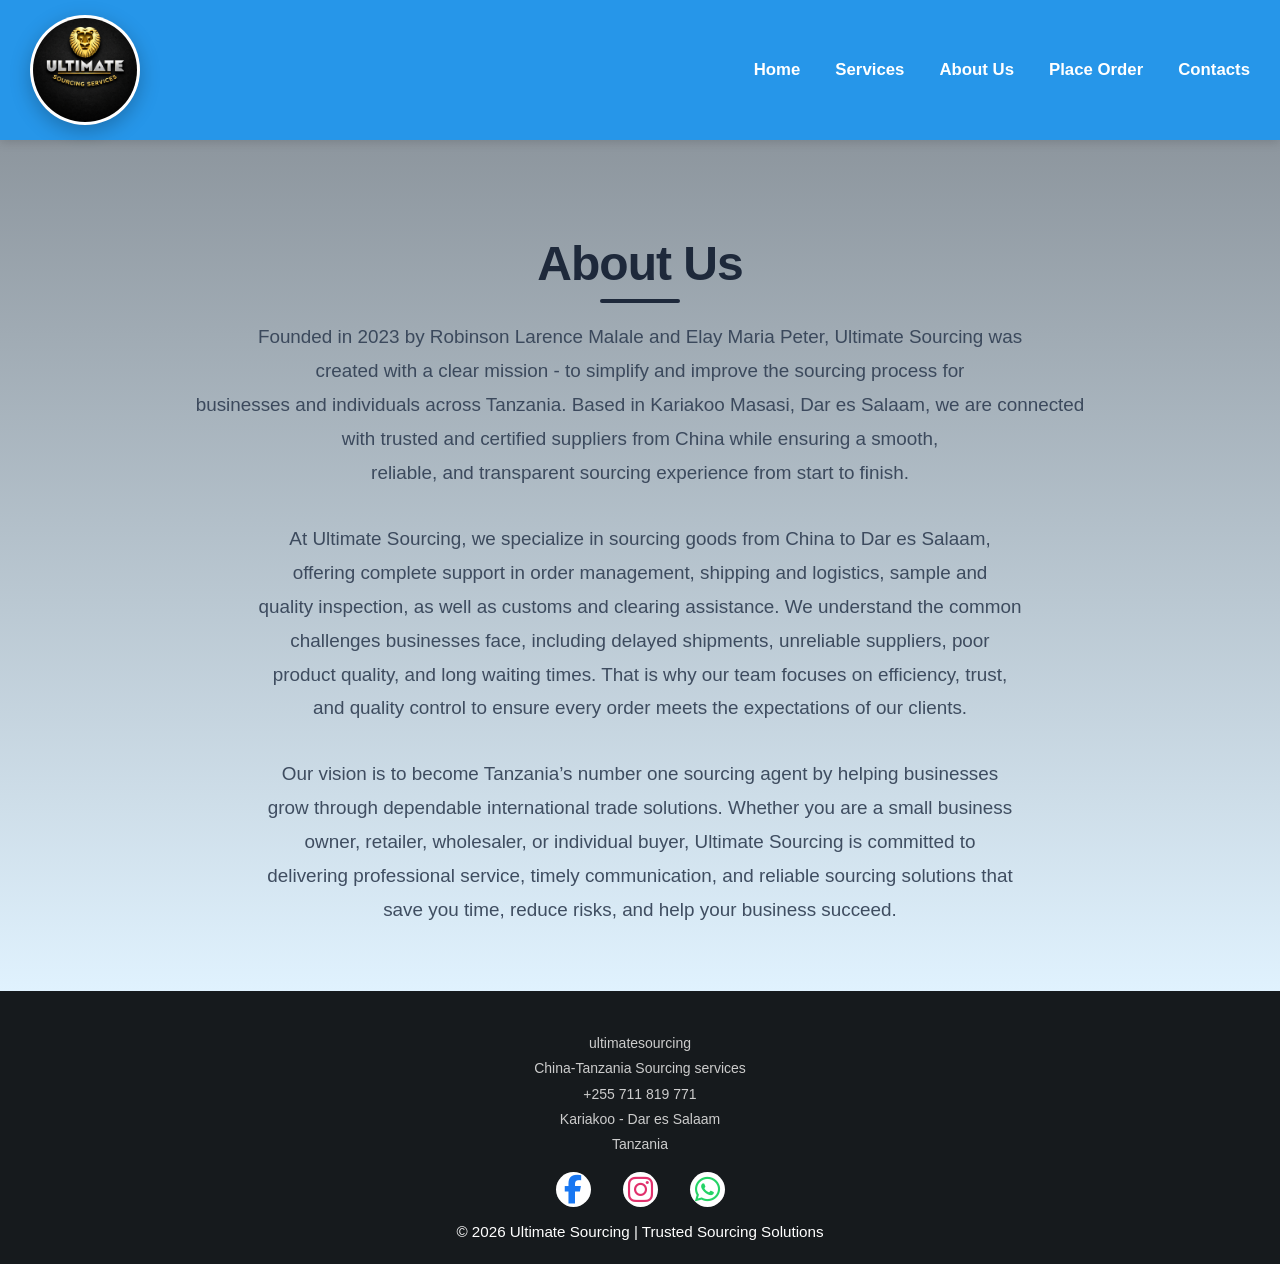
==== about.html @ 88a7c949 "Initial commit" ====
<!DOCTYPE html>
<html lang="en">
<head>
    <meta charset="UTF-8">
    <meta name="viewport" content="width=device-width, initial-scale=1.0">
     <link rel="stylesheet" href="https://cdnjs.cloudflare.com/ajax/libs/font-awesome/6.6.0/css/all.min.css">
    <link rel="stylesheet" href="main.css">
    <title>About Us - China Sourcing to Tanzania</title>
</head>
<body class="page-about">
    <header>
          <img src="Ultimate.png" width="180" height="150">
        <!-- Hamburger menu button -->
        <button class="menu-btn" aria-label="Toggle menu" aria-expanded="false">
            <i class="fas fa-bars"></i>
        </button>
        <nav class="main-nav">
            <a href="index.html">Home</a>
            <a href="services.html">Services</a>
            <a href="about.html">About Us</a>
            <a href="order.html">Place Order</a>
            <a href="contact.html">Contacts</a>
        </nav>
    </header>

    <main>
        <section class="about">

               <!-- VIDEO BACKGROUND -->
    <video autoplay muted loop playsinline class="about-video">
        <source src="sourcing videos/logistics.mp4  " type="video/mp4">
    </video>

            <div class="overlay">
            <h2>About Us</h2>
            <p>Founded in 2023 by Robinson Larence Malale and Elay Maria Peter, Ultimate Sourcing was<br> created with a clear mission - to simplify and improve the sourcing process for<br> businesses and individuals across Tanzania. Based in Kariakoo Masasi, Dar es Salaam, we are connected<br> with trusted and certified suppliers from China while ensuring a smooth,<br> reliable, and transparent sourcing experience from start to finish.</p>
            <p>At Ultimate Sourcing, we specialize in sourcing goods from China to Dar es Salaam,<br> offering complete support in order management, shipping and logistics, sample and<br> quality inspection, as well as customs and clearing assistance. We understand the common<br> challenges businesses face, including delayed shipments, unreliable suppliers, poor<br> product quality, and long waiting times. That is why our team focuses on efficiency, trust,<br> and quality control to ensure every order meets the expectations of our clients.</p>
            <p>Our vision is to become Tanzania’s number one sourcing agent by helping businesses<br> grow through dependable international trade solutions. Whether you are a small business<br> owner, retailer, wholesaler, or individual buyer, Ultimate Sourcing is committed to<br> delivering professional service, timely communication, and reliable sourcing solutions that<br> save you time, reduce risks, and help your business succeed.</p>
            </div>
        </section>
    </main>

    <footer>

          <div class="footer-contact">
    <p>
         ultimatesourcing<br>China-Tanzania Sourcing services<br>
        +255 711 819 771<br>
        Kariakoo - Dar es Salaam<br>
        Tanzania
    </p>
</div>


         <div class="media-icons">
        <a class="facebook" href="https://www.facebook.com/yourusername" target="_blank" rel="noopener noreferrer" aria-label="Facebook">
            <i class="fab fa-facebook-f"></i>
        </a>
        <a class="instagram" href="https://www.instagram.com/yourusername" target="_blank" rel="noopener noreferrer" aria-label="Instagram">
            <i class="fab fa-instagram"></i>
        </a>
        <a class="whatsapp" href="https://wa.me/255711819771" target="_blank" rel="noopener noreferrer" aria-label="WhatsApp">
            <i class="fab fa-whatsapp"></i>
        </a>
    </div>
        <p>© 2026 Ultimate Sourcing | Trusted Sourcing Solutions</p>
    </footer>

     <!-- Responsive navigation menu script -->
    <script>
        const menuBtn = document.querySelector('.menu-btn');
        const nav = document.querySelector('.main-nav');

        if (menuBtn && nav) {
            menuBtn.addEventListener('click', () => {
                nav.classList.toggle('show');

                const isOpen = nav.classList.contains('show');
                menuBtn.setAttribute('aria-expanded', isOpen);

                menuBtn.innerHTML = isOpen
                    ? '<i class="fas fa-times"></i>'
                    : '<i class="fas fa-bars"></i>';
            });
        }
    </script>

</body>
</html>
---- main.css ----
* {
    margin: 0;
    padding: 0;
    box-sizing: border-box;
    font-family: 'Poppins', sans-serif;
}

/* ────────────── SHARED STYLES ────────────── */
body {
    background: #f8fafc;
    color: #1e293b;
}

header {
    display: flex;
    justify-content: space-between;
    align-items: center;
    background-color: #2696E9;
    padding: 15px 30px;
    position: sticky;
    top: 0;
    z-index: 1000;
    box-shadow: 0 2px 10px rgba(0,0,0,0.15);
}

header img {
    width: 110px;                    /* good size – not too big */
    height: auto;
    object-fit: contain;
    border-radius: 50%;              /* nice round look */
    border: 3px solid rgba(255, 255, 255, 0.35);  /* subtle white border */
    box-shadow: 0 6px 20px rgba(0,0,0,0.25);     /* soft shadow for depth */
    background: white;               /* white bg behind logo if transparent */
    transition: transform 0.3s ease;
}

header h1 {
    color: white;
    font-size: 1.8rem;
    margin: 0;
}

header nav {
    display: flex;
    gap: 35px;
}

header nav a {
    color: white;
    text-decoration: none;
    font-weight: 600;
    font-size: 1.05rem;
    transition: color 0.3s;
}

header nav a:hover {
    color: #60a5fa;
    transform: translateY(-2px);
}

/* Hamburger button */
.menu-btn {
    background: none;
    border: none;
    color: white;
    font-size: 2.2rem;
    cursor: pointer;
    padding: 8px;
    display: none;
}


/* Social icons – centered at bottom above footer */

.footer-contact {
    text-align: center;
    margin-bottom: 15px;
    font-family: Arial, sans-serif;
}

.footer-contact p {
    color: #cccccc;
    font-size: 14px;
    line-height: 1.8;
    margin: 0;
}

.footer-contact p br {
    margin-bottom: 5px;
}

footer .media-icons {
    display: flex;
    justify-content: center;
    gap: 32px;                      /* space between icons */
    margin-bottom: 16px;            /* space above copyright text */
}

footer .media-icons a {
    color: white;
    font-size: 1.8rem;
    width: 35px;
    height: 35px;
    display: flex;
    align-items: center;
    justify-content: center;
    border-radius: 50%;
    background: white;
    transition: all 0.3s ease;
    text-decoration: none;
}

footer .media-icons a.facebook {
    color: #1877f2;
}

footer .media-icons a.instagram {
    color: #E1306C;
}

footer .media-icons a.whatsapp {
    color: #25D366;
}

footer .media-icons a:hover {
    transform: scale(1.10);
    background: rgba(255, 255, 255, 0.35);
    box-shadow: 0 6px 16px rgba(0,0,0,0.25);
}

footer .media-icons a.facebook:hover {
    background: rgba(24, 119, 242, 0.18);
}

footer .media-icons a.instagram:hover {
    background: rgba(236, 72, 153, 0.18);
}

footer .media-icons a.whatsapp:hover {
    background: rgba(37, 211, 102, 0.18);
}
/* Make footer content centered */
footer {
    background: #161a1d;
    color: white;
    text-align: center;
    padding: 2.5rem 1rem 1.5rem;
    font-size: 0.95rem;
}

/* Mobile – keep centered but slightly smaller */
@media (max-width: 768px) {
    footer .media-icons {
        gap: 28px;
    }

    footer .media-icons a {
        width: 44px;
        height: 44px;
        font-size: 1.6rem;
    }
}

/* Button shared style */
.btn {
    display: inline-block;
    padding: 10px 30px;
    font-size: 1.05rem;
    font-weight: 600;
    text-decoration: none;
    border-radius: 40px;
    transition: all 0.35s ease;
}

.btn:hover {
    transform: translateY(-3px);
    box-shadow: 0 12px 30px rgba(0,0,0,0.15);
}

/* ────────────── HOME PAGE (index.html) ────────────── */

.page-home {
    min-height: 100vh;
    background: #2696E9;          
}

.page-home .home {
    position: relative;
    width: 100%;
    min-height: 100vh;
    background: linear-gradient(135deg, #bdbec2 0%, #2696E9 100%);
    color: white;
    display: flex;
    align-items: center;
    overflow: hidden;
}

.page-home .home-container {
    display: grid;
    grid-template-columns: 1fr 1fr;
    max-width: 1400px;
    margin: 0 auto;
    padding: 0 40px;
    gap: 60px;
    align-items: center;
    width: 100%;
    z-index: 2;
}

.page-home .home-content {
    z-index: 3;
}

.page-home .home-content h1 {
    font-size: clamp(3.5rem, 7vw, 6rem);
    font-weight: 900;
    text-transform: uppercase;
    letter-spacing: 3px;
    line-height: 1.05;
    margin-bottom: 1.8rem;
    text-shadow: 0 6px 20px rgba(0,0,0,0.5);
}

.page-home .home-content h1 span {
    font-size: 0.65em;
    font-weight: 600;
    opacity: 0.92;
}

.page-home .home-content p {
    font-size: clamp(1.15rem, 2.5vw, 1.4rem);
    line-height: 1.65;
    margin-bottom: 2.5rem;
    max-width: 580px;
    opacity: 0.95;
    text-shadow: 0 2px 10px rgba(0,0,0,0.4);
}

.page-home .btn {
    background: white;
    color: #2696E9;
    box-shadow: 0 8px 25px rgba(0,0,0,0.25);
}

.page-home .btn:hover {
    background: #f8f9fa;
    box-shadow: 0 16px 40px rgba(30,64,175,0.4);
}

.page-home .home-image-wrapper,
.home .home-image-wrapper {
    position: relative;
    z-index: 3;
}

.page-home .home-image-wrapper:nth-of-type(2),
.home .home-image-wrapper:nth-of-type(2) {
    display: flex;
    align-items: flex-start;
    gap: 1.5rem;
    justify-content: center;
}

.page-home .home-image,
.home .home-image {
    width: 100%;
    height: auto;
    max-height: 85vh;
    object-fit: cover;
    border-radius: 46px;
    box-shadow: 0 20px 60px rgba(0,0,0,0.35);
    transition: transform 0.6s ease;
}

.page-home .home-image-wrapper:nth-of-type(2) .home-image,
.home .home-image-wrapper:nth-of-type(2) .home-image {
    max-width: 62%;
    min-width: 260px;
    flex: 1 1 0;
}

.page-home .home-image-wrapper:hover .home-image,
.home .home-image-wrapper:hover .home-image {
    transform: scale(1.03);
}

.page-home .home-image-wrapper:nth-of-type(2) .image-caption,
.home .home-image-wrapper:nth-of-type(2) .image-caption {
    position: static;
    align-self: flex-start;
    max-width: 320px;
    margin: 0;
    padding: 1.1rem 1.2rem;
    background: white;
    color: #111827;
    font-size: 0.98rem;
    font-weight: 700;
    border-radius: 22px;
    box-shadow: 0 24px 48px rgba(0, 0, 0, 0.18);
    text-align: left;
    line-height: 1.6;
    letter-spacing: 0.02em;
    animation: slideInCaption 0.85s ease-out both, pulseCaption 3.5s ease-in-out infinite alternate;
}

@keyframes slideInCaption {
    0% { opacity: 0; transform: translateX(30px) scale(0.96); }
    100% { opacity: 1; transform: translateX(0) scale(1); }
}

@keyframes pulseCaption {
    0% { box-shadow: 0 20px 36px rgba(0,0,0,0.12); }
    100% { box-shadow: 0 26px 52px rgba(0,0,0,0.22); }
}

.page-home .image-shine {
    position: absolute;
    inset: 0;
    background: linear-gradient(135deg, rgba(255,255,255,0.0) 0%, rgba(255,255,255,0.18) 40%, rgba(255,255,255,0.0) 80%);
    opacity: 0.6;
    pointer-events: none;
    border-radius: 16px;
    animation: shineMove 8s infinite linear;
}

@keyframes shineMove {
    0%   { transform: translateX(-100%); }
    100% { transform: translateX(100%);  }
}

/* ────────────── RESPONSIVE ────────────── */
@media (max-width: 992px) {
    .page-home .home-container {
        grid-template-columns: 1fr;
        padding: 0 25px;
        gap: 50px;
        text-align: center;
    }

    header {
        flex-direction: column;
        gap: 15px;
        padding: 15px 20px;
    }

    header img {
        width: 120px;            /* smaller logo on smaller screens */
    }

    header h1 {
        font-size: 1.6rem;
    }
}

/* ────────────── SERVICES PAGE (services.html) ────────────── */
.services-intro {
    text-align: center;
    padding: 5rem 5% 3rem;
    background: #b7c1ca;
}

.services-intro img {
   position: absolute;
    top: 0;
    left: 0;
    width: 100%;
    height: 100%;
    object-fit: cover;
    opacity: 0.15;
    background: rgba(0, 0, 0, 0.45);
    z-index: 1;
}
.services-intro h2 {
    font-size: 2.8rem;
    color: #1e293b;
    margin-bottom: 1.2rem;
}

.services-intro p {
    font-size: 1.25rem;
    color: #4b5563;
    max-width: 800px;
    margin: 0 auto;
}

.services-grid {
    display: grid;
    grid-template-columns: repeat(auto-fit, minmax(340px, 1fr));
    gap: 2.5rem;
    padding: 2rem 5% 5rem;
    max-width: 1400px;
    margin: 0 auto;
}

.service-card {
    background: white;
    border-radius: 16px;
    padding: 2.2rem;
    box-shadow: 0 10px 30px rgba(0,0,0,0.08);
    transition: all 0.35s ease;
    border: 1px solid #e2e8f0;
}

.service-card:hover {
    transform: translateY(-12px);
    box-shadow: 0 20px 50px rgba(38,150,233,0.18);
    border-color: #60a5fa;
}

.service-card h3 {
    font-size: 1.6rem;
    color: #3f4042;
    margin-bottom: 1rem;
}

.service-card p {
    font-size: 1.05rem;
    color: #475569;
    margin-bottom: 1.5rem;
    line-height: 1.6;
}

.service-card ul {
    list-style: none;
    font-size: 1.05rem;
    color: #334155;
}

.service-card ul li {
    margin-bottom: 0.8rem;
}

.service-card.highlight {
    background: white;
    color: white;
    transform: translateY(-2px);
    box-shadow: 0 15px 40px rgba(38,150,233,0.18);
}

.service-card.highlight h3 {
    color: #3f4042;
}

.service-card.highlight p {
    color: rgba(255,255,255,0.95);
}

.service-card:hover {
    transform: translateY(-12px);
    box-shadow: 0 20px 50px rgba(38,150,233,0.18);
    border-color: #60a5fa;
}


.page-about .about{
    padding: 6rem 5% 4rem;
    background: linear-gradient(to bottom, #8d969e 0%, #e0f2fe 100%);
    min-height: 80vh;
    text-align: center;
}

.page-about .about-video {
    position: absolute;
    top: 0;
    left: 0;
    width: 100%;
    height: 100%;
    object-fit: cover;
    opacity: 0.15;
    z-index: 1;
}

.page-about .about .overlay {
    position: relative;
    z-index: 2;
}
.page-about .about h2{
    font-size: 3rem;
    color:  #1e293b;
    margin-bottom: 1.8rem;
    font-weight: 800;
    letter-spacing: -1px;
    position: relative;
    display: inline-block;
}

.page-about .about h2::after{
    content: '';
    position: absolute;
    bottom: -12px;
    left: 50%;
    transform: translateX(-50%);
    width: 80px;
    height: 4px;
    background: #1e293b;
    border-radius: 2px;
}

.page-about .about p{
    font-size: 1.18rem;
    line-height: 1.8;
    color: #334155;
    max-width: 900px;
    margin: 0 auto 2rem;
    opacity: 0.92;
}

.page-about .about p:last-child{
    margin-bottom: 0;
}

.page-about .about-content{
    background:  white;
    border-radius: 16px;
    padding: 3rem;
    box-shadow: 0 10px 40px rgba(0,0,0,0.08);
    max-width: 1100px;
    margin: 0 auto;
}

/* Mobile Adjustment*/
@media (max-width: 768px){
    .page-about .about{
        padding: 5rem 6% 3rem;
    }

    .page-about .about h2{
        font-size: 2.4rem;
    }

    .page-about .about p{
        font-size: 1.1rem;
    }
     
    .page-about .about-content{
        padding: 2rem;
    }
}

/* ────────────── RESPONSIVE ────────────── */
@media (max-width: 992px) {
    .home-container {
        grid-template-columns: 1fr;
        padding: 0 25px;
        gap: 50px;
        text-align: center;
    }

    .home-content { order: 2; }
    .home-image-wrapper { order: 1; }

    .home-image {
        max-height: 60vh;
    }

}


@media (max-width: 768px) {
    header {
        padding: 15px 20px;
        flex-wrap: wrap;
    }

    .menu-btn {
        display: block;
    }

    .main-nav {
        display: none;
        position: absolute;
        top: 100%;
        left: 0;
        width: 100%;
        background: #2696E9;
        flex-direction: column;
        padding: 20px 0;
        box-shadow: 0 6px 15px rgba(0,0,0,0.3);
    }

    .main-nav.show {
        display: flex;
    }

    .main-nav a {
        color: white;
        padding: 16px 30px;
        font-size: 1.2rem;
        text-align: center;
        border-bottom: 1px solid rgba(255,255,255,0.15);
    }

    .services-grid {
        grid-template-columns: 1fr;
        padding: 2rem 5%;
    }

    .services-intro {
        padding: 4rem 5% 2.5rem;
    }

    .page-home .home-image-wrapper:nth-of-type(2) {
        flex-direction: column;
        align-items: stretch;
    }

    .page-home .home-image-wrapper:nth-of-type(2) .home-image {
        max-width: 100%;
        min-width: 0;
    }

    .page-home .home-image-wrapper:nth-of-type(2) .image-caption {
        width: 100%;
    }
}

/* ────────────── PRODUCT CARDS ────────────── */

.product-showcase {
    padding: 6rem 5% 4rem;
    background: #f8fafc;
    text-align: center;
}

.search-container {
    display: flex;
    top: 40px;
    right: 40px;
    justify-content: center;
    align-items: center;
    margin-bottom: 50px;
    gap: 8px;
}
.search-bar {
    padding: 10px 16px;
    width: 430px;
    border: 2px solid #e2e8f0;
    border-radius: 30px;
    outline: none;
    font-size: 1.05rem;
    background: white;
    transition: all 0.3s ease;
}
.search-bar:focus {
    border-color: #60a5fa;
    box-shadow: 0 0 0 3px rgba(96,165,250,0.15);
}

.search-button {
    padding: 10px 20px;
    background: #60a5fa;
    color: white;
    border: none;
    border-radius: 10px;
    font-size: 1.05rem;
    cursor: pointer;
    transition: all 0.3s ease;
}

.search-button:hover {
    background: #3b82f6;
    transform: translateY(-2px);
}

.product-showcase h2 {
    font-size: 2.8rem;
    color: #1e293b;
    margin-bottom: 1.2rem;
    font-weight: 800;
}

.product-showcase p {
    font-size: 1.2rem;
    color: #b3cbec;
    margin-bottom: 3rem;
}

.product-cards {
    display: grid;
    grid-template-columns: repeat(auto-fit, minmax(340px, 1fr));
    gap: 2.5rem;
    max-width: 1400px;
    margin: 0 auto;
}

.product-card {
    position: relative;
    height: 420px;
    background-size: cover;
    background-position: center;
    border-radius: 16px;
    overflow: hidden;
    box-shadow: 0 10px 30px rgba(0,0,0,0.12);
    transition: all 0.4s ease;
}

.product-card:hover {
    transform: translateY(-12px);
    box-shadow: 0 20px 60px rgba(0,0,0,0.22);
}

/* Yellow/orange corner accents */
.product-card::before,
.product-card::after {
    content: '';
    position: absolute;
    width: 90px;
    height: 90px;
    background: transparent;
    border: 10px solid #f59e0b; /* orange-yellow */
    border-radius: 12px;
}

.product-card::before {
    top: -10px;
    left: -10px;
    border-right: none;
    border-bottom: none;
}

.product-card::after {
    bottom: -10px;
    right: -10px;
    border-left: none;
    border-top: none;
}

.card-content {
    position: absolute;
    bottom: 0;
    left: 0;
    right: 0;
    padding: 2.2rem 2rem 1.8rem;
    background: linear-gradient(to top, rgba(0,0,0,0.88) 0%, rgba(0,0,0,0.45) 100%);
    color: white;
}

.card-content h3 {
    font-size: 1.65rem;
    margin-bottom: 0.8rem;
    font-weight: 700;
}

.card-content p {
    font-size: 1.05rem;
    margin-bottom: 1.6rem;
    opacity: 0.92;
    line-height: 1.5;
}

.btn.read-more {
    display: inline-block;
    padding: 12px 32px;
    background: transparent;
    border: 2px solid white;
    color: white;
    font-weight: 600;
    border-radius: 50px;
    text-decoration: none;
    transition: all 0.3s ease;
}

.btn.read-more:hover {
    background: white;
    color: rgb(241, 206, 7);
    transform: translateY(-3px);
}

/* Mobile adjustments */
@media (max-width: 768px) {
    .product-card {
        height: 380px;
    }

    .card-content {
        padding: 1.8rem 1.5rem 1.5rem;
    }

    .card-content h3 {
        font-size: 1.45rem;
    }
}

/* =============================================
   CONTACT PAGE - Narrower & Compact Grey + Gold
   ============================================= */

.page-contact {
    background: #f8f9fa;
}

/* Main Heading */
.contacts h2 {
    font-size: 3rem;
    color: #1e293b;
    text-align: center;
    margin-bottom: 1rem;
    font-weight: 800;
}

.contacts > p {
    font-size: 1.22rem;
    color: #475569;
    text-align: center;
    max-width: 680px;
    margin: 0 auto 3.5rem;
    line-height: 1.7;
}

/* Narrower Wrapper */
.contact-wrapper {
    max-width: 920px;           /* Reduced width */
    margin: 0 auto 4.5rem;
    padding: 0 15px;
}

/* Compact Form */
.contact-form {
    background: white;
    padding: 2.4rem 2.2rem;     /* Reduced padding */
    border-radius: 18px;
    box-shadow: 0 15px 40px rgba(0,0,0,0.08);
    border: 1px solid #e2e8f0;
    max-width: 100%;
}

.contact-form label {
    display: block;
    margin-bottom: 7px;
    font-weight: 600;
    color: #1e293b;
}

.contact-form input,
.contact-form textarea {
    width: 100%;
    padding: 13px 16px;
    border: 2px solid #e2e8f0;
    border-radius: 10px;
    font-size: 1.03rem;
    background: #f8f9fa;
    transition: all 0.3s;
}

.contact-form input:focus,
.contact-form textarea:focus {
    border-color: #d4af37;
    box-shadow: 0 0 0 3px rgba(212, 175, 55, 0.15);
    background: white;
}

.contact-form textarea {
    min-height: 150px;
}

/* reCAPTCHA */
.recaptcha {
    padding: 13px 16px;
    margin: 1.6rem 0;
    border-radius: 10px;
}

/* Submit Button */
.submit-btn {
    width: 80%;
    background: #d4af37;
    color: #1e293b;
    padding: 15px;
    font-size: 1.15rem;
    font-weight: 700;
    border-radius: 35px;
    margin-top: 1rem;
}

.submit-btn:hover {
    background: #c19a2b;
    transform: translateY(-3px);
}

/* Success Message */
.success-message {
    display: none;
    margin-top: 1.6rem;
    padding: 16px;
    background: #f0f4e8;
    color: #8b6f2e;
    border-radius: 10px;
    text-align: center;
    font-weight: 500;
}

/* ===================== GET IN TOUCH - Narrower ===================== */

.get-in-touch {
    max-width: 920px;           /* Reduced width */
    margin: 0 auto;
    padding: 3.2rem 2.4rem;     /* Reduced padding */
    background: white;
    border-radius: 20px;
    box-shadow: 0 15px 40px rgba(0,0,0,0.08);
    border: 1px solid #e2e8f0;
}

.get-in-touch h3 {
    font-size: 2.2rem;
    color: #1e293b;
    text-align: center;
    margin-bottom: 2.8rem;
}

/* Reach Us - More Compact */
.reach-us {
    display: grid;
    grid-template-columns: repeat(auto-fit, minmax(260px, 1fr));
    gap: 2rem;
    margin-bottom: 3.5rem;
}

.contact-item {
    display: flex;
    gap: 18px;
    align-items: flex-start;
}

.contact-item .icon {
    font-size: 1.95rem;
    color: #d4af37;
    width: 45px;
    flex-shrink: 0;
}

.contact-item .info {
    font-size: 1.08rem;
    line-height: 1.6;
}

.contact-item strong {
    font-size: 1.15rem;
    margin-bottom: 5px;
}

/* Sourcing Section - Compact */
.sourcing-services {
    background: linear-gradient(135deg, #f8f9fa, #f1f5f9);
    padding: 2.6rem 2rem;
    border-radius: 18px;
    text-align: center;
}

.sourcing-services h4 {
    font-size: 1.65rem;
    margin-bottom: 1rem;
}

.sourcing-services p {
    font-size: 1.08rem;
    margin-bottom: 1.8rem;
}

.big-phone {
    display: inline-flex;
    align-items: center;
    gap: 10px;
    background: #d4af37;
    color: #1e293b;
    font-size: 1.55rem;
    font-weight: 700;
    padding: 14px 36px;
    border-radius: 50px;
    text-decoration: none;
    box-shadow: 0 8px 25px rgba(212, 175, 55, 0.3);
}

.big-phone:hover {
    background: #c19a2b;
    transform: translateY(-4px);
}

/* ===================== RESPONSIVE ===================== */
@media (max-width: 768px) {
    .contact-wrapper,
    .get-in-touch {
        max-width: 100%;
        padding-left: 15px;
        padding-right: 15px;
    }

    .contact-form {
        padding: 2rem 1.6rem;
    }

    .get-in-touch {
        padding: 2.6rem 1.8rem;
    }

    .big-phone {
        font-size: 1.4rem;
        padding: 13px 28px;
    }
}

/* Reduced motion */
@media (prefers-reduced-motion: reduce) {
    * { transition: none !important; transform: none !important; animation: none !important; }
}
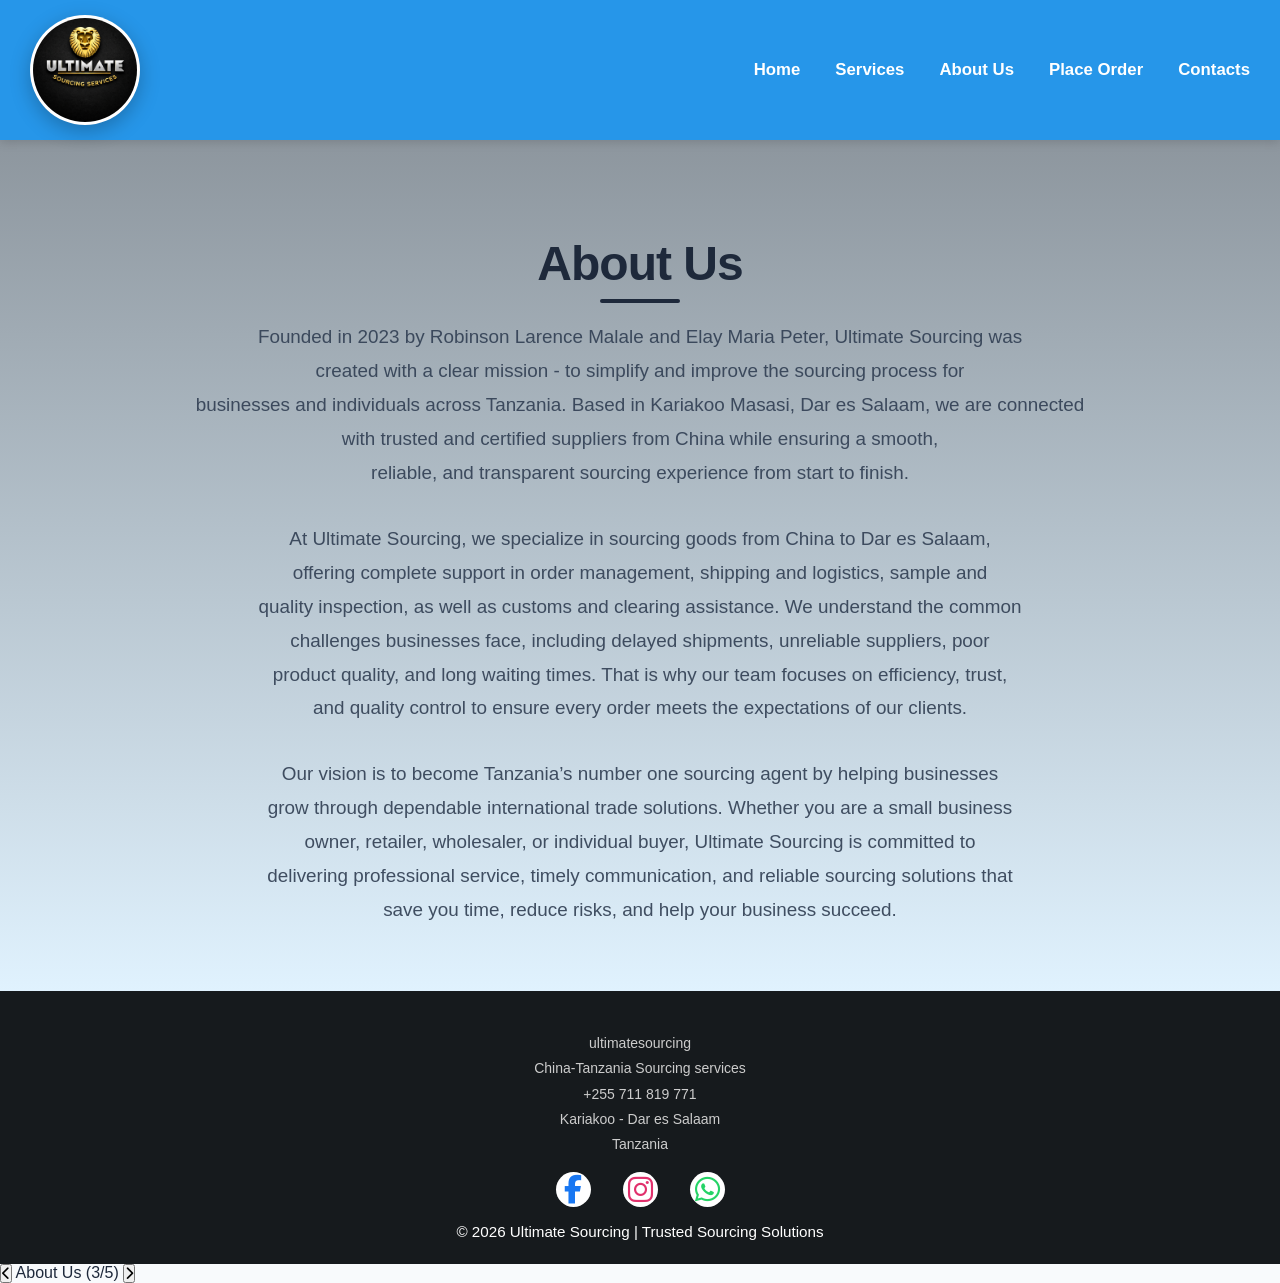
==== commit 7103052d: "Update about.html" ====
--- a/about.html
+++ b/about.html
@@ -53,10 +53,10 @@
 
 
          <div class="media-icons">
-        <a class="facebook" href="https://www.facebook.com/yourusername" target="_blank" rel="noopener noreferrer" aria-label="Facebook">
+        <a class="facebook" href="https://www.facebook.com/Robinson malale" target="_blank" rel="noopener noreferrer" aria-label="Facebook">
             <i class="fab fa-facebook-f"></i>
         </a>
-        <a class="instagram" href="https://www.instagram.com/yourusername" target="_blank" rel="noopener noreferrer" aria-label="Instagram">
+        <a class="instagram" href="https://www.instagram.com/__.ultimatesourcing" target="_blank" rel="noopener noreferrer" aria-label="Instagram">
             <i class="fab fa-instagram"></i>
         </a>
         <a class="whatsapp" href="https://wa.me/255711819771" target="_blank" rel="noopener noreferrer" aria-label="WhatsApp">
@@ -85,5 +85,88 @@
         }
     </script>
 
+    <!-- Mobile Page Navigation: Swipe & Arrow Buttons -->
+<div class="page-nav-arrows" id="pageNavArrows">
+    <button class="arrow-btn left-arrow" id="prevPage" aria-label="Previous page">
+        <i class="fas fa-chevron-left"></i>
+    </button>
+    <span class="page-indicator" id="pageIndicator"></span>
+    <button class="arrow-btn right-arrow" id="nextPage" aria-label="Next page">
+        <i class="fas fa-chevron-right"></i>
+    </button>
+</div>
+
+<script>
+    // --- Page order ---
+    const pages = [
+        { name: 'Home',         url: 'index.html' },
+        { name: 'Services',     url: 'services.html' },
+        { name: 'About Us',     url: 'about.html' },
+        { name: 'Place Order',  url: 'order.html' },
+        { name: 'Contacts',     url: 'contact.html' }
+    ];
+
+    // Detect current page from the <body> class (e.g. "page-home")
+    const bodyClassMap = {
+        'page-home':     0,
+        'page-services': 1,
+        'page-about':    2,
+        'page-order':    3,
+        'page-contact':  4
+    };
+
+    const bodyClass = [...document.body.classList]
+        .find(c => bodyClassMap[c] !== undefined);
+    const currentIndex = bodyClass !== undefined ? bodyClassMap[bodyClass] : 0;
+
+    // Update indicator text
+    const indicator = document.getElementById('pageIndicator');
+    if (indicator) {
+        indicator.textContent = `${pages[currentIndex].name} (${currentIndex + 1}/${pages.length})`;
+    }
+
+    // Arrow buttons
+    const prevBtn = document.getElementById('prevPage');
+    const nextBtn = document.getElementById('nextPage');
+
+    if (prevBtn) {
+        prevBtn.style.visibility = currentIndex === 0 ? 'hidden' : 'visible';
+        prevBtn.addEventListener('click', () => {
+            if (currentIndex > 0) window.location.href = pages[currentIndex - 1].url;
+        });
+    }
+
+    if (nextBtn) {
+        nextBtn.style.visibility = currentIndex === pages.length - 1 ? 'hidden' : 'visible';
+        nextBtn.addEventListener('click', () => {
+            if (currentIndex < pages.length - 1) window.location.href = pages[currentIndex + 1].url;
+        });
+    }
+
+    // --- Swipe detection ---
+    let touchStartX = 0;
+    let touchStartY = 0;
+
+    document.addEventListener('touchstart', (e) => {
+        touchStartX = e.changedTouches[0].screenX;
+        touchStartY = e.changedTouches[0].screenY;
+    }, { passive: true });
+
+    document.addEventListener('touchend', (e) => {
+        const deltaX = e.changedTouches[0].screenX - touchStartX;
+        const deltaY = e.changedTouches[0].screenY - touchStartY;
+
+        // Only trigger if horizontal swipe is dominant (not a scroll)
+        if (Math.abs(deltaX) > Math.abs(deltaY) && Math.abs(deltaX) > 60) {
+            if (deltaX < 0 && currentIndex < pages.length - 1) {
+                // Swipe LEFT → next page
+                window.location.href = pages[currentIndex + 1].url;
+            } else if (deltaX > 0 && currentIndex > 0) {
+                // Swipe RIGHT → previous page
+                window.location.href = pages[currentIndex - 1].url;
+            }
+        }
+    }, { passive: true });
+</script>
 </body>
-</html>+</html>
--- a/main.css
+++ b/main.css
@@ -17,7 +17,7 @@
     align-items: center;
     background-color: #2696E9;
     padding: 15px 30px;
-    position: sticky;
+    position: relative;
     top: 0;
     z-index: 1000;
     box-shadow: 0 2px 10px rgba(0,0,0,0.15);
@@ -67,6 +67,10 @@
     cursor: pointer;
     padding: 8px;
     display: none;
+
+    position: absolute;
+    top: 10px;
+    right: 15px;
 }
 
 
@@ -162,19 +166,14 @@
 }
 
 /* Button shared style */
-.btn {
-    display: inline-block;
-    padding: 10px 30px;
-    font-size: 1.05rem;
-    font-weight: 600;
-    text-decoration: none;
-    border-radius: 40px;
-    transition: all 0.35s ease;
-}
-
-.btn:hover {
-    transform: translateY(-3px);
-    box-shadow: 0 12px 30px rgba(0,0,0,0.15);
+@media (max-width: 768px) {
+    .menu-btn {
+        display: block; /* override the none */
+    }
+
+    header nav {
+        display: none; /* hide nav links until menu is opened */
+    }
 }
 
 /* ────────────── HOME PAGE (index.html) ────────────── */
@@ -1002,4 +1001,4 @@
 /* Reduced motion */
 @media (prefers-reduced-motion: reduce) {
     * { transition: none !important; transform: none !important; animation: none !important; }
-}+}
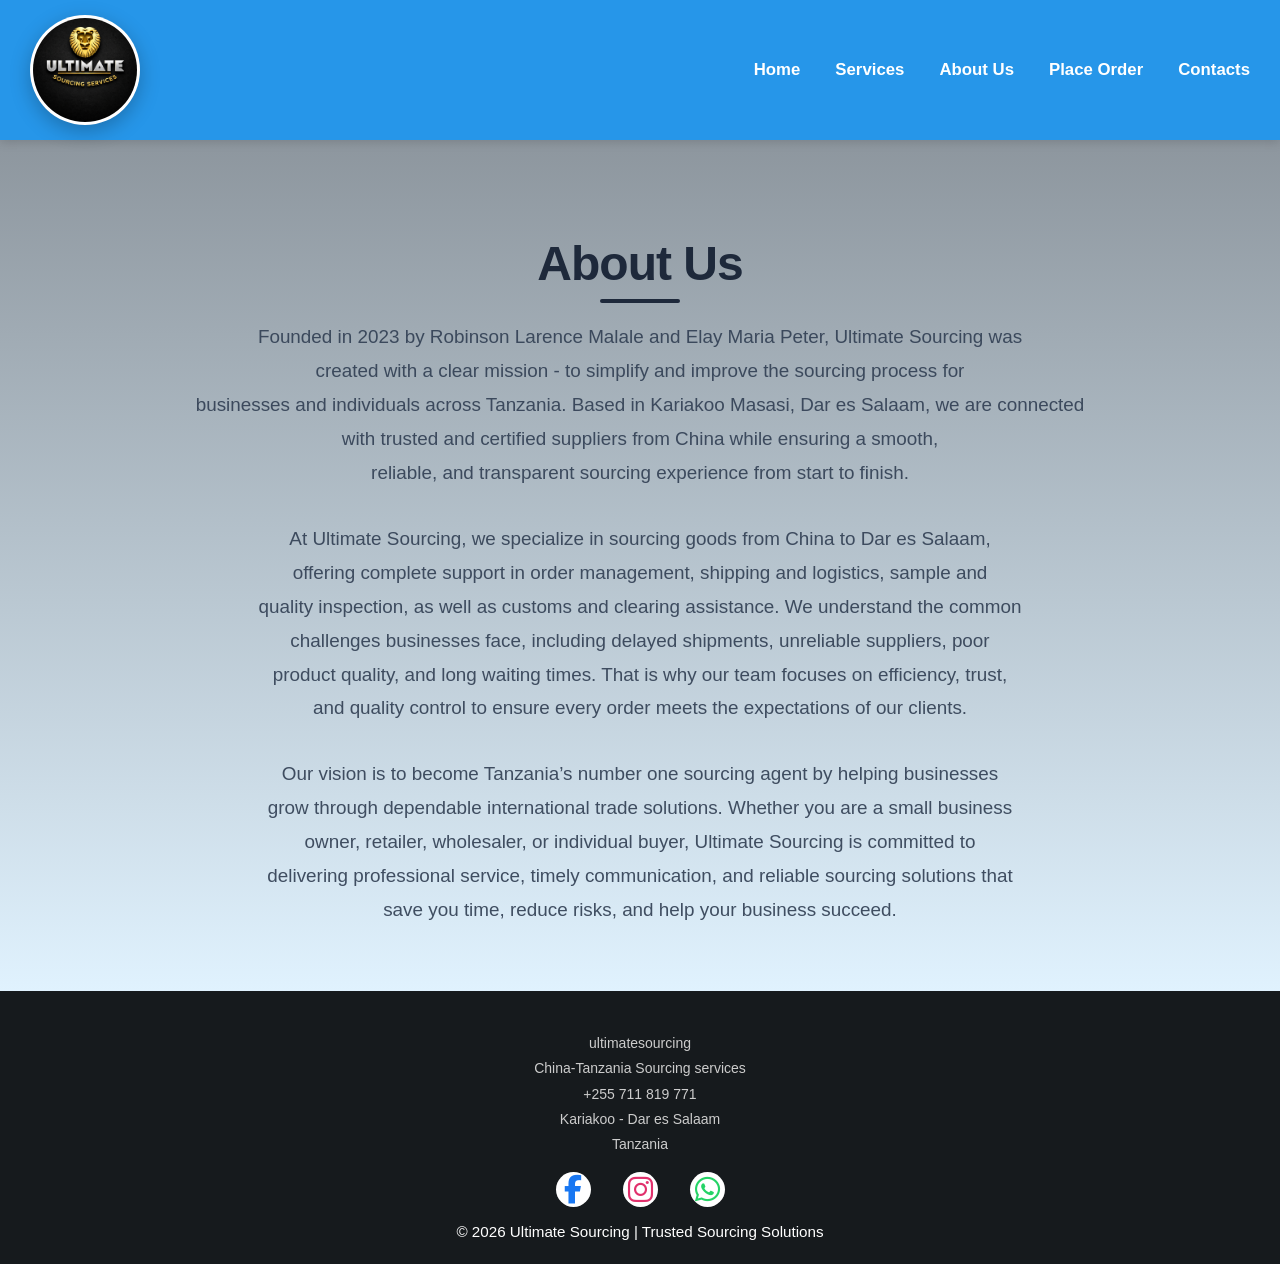
==== commit 988f70d4: "Disable page indicator updates Comment out page indicator update logic in JavaScript." ====
--- a/about.html
+++ b/about.html
@@ -90,7 +90,7 @@
     <button class="arrow-btn left-arrow" id="prevPage" aria-label="Previous page">
         <i class="fas fa-chevron-left"></i>
     </button>
-    <span class="page-indicator" id="pageIndicator"></span>
+    
     <button class="arrow-btn right-arrow" id="nextPage" aria-label="Next page">
         <i class="fas fa-chevron-right"></i>
     </button>
@@ -120,10 +120,10 @@
     const currentIndex = bodyClass !== undefined ? bodyClassMap[bodyClass] : 0;
 
     // Update indicator text
-    const indicator = document.getElementById('pageIndicator');
-    if (indicator) {
-        indicator.textContent = `${pages[currentIndex].name} (${currentIndex + 1}/${pages.length})`;
-    }
+    //const indicator = document.getElementById('pageIndicator');
+    //if (indicator) {
+      //  indicator.textContent = `${pages[currentIndex].name} (${currentIndex + 1}/${pages.length})`;
+    //}
 
     // Arrow buttons
     const prevBtn = document.getElementById('prevPage');
--- a/main.css
+++ b/main.css
@@ -173,6 +173,51 @@
 
     header nav {
         display: none; /* hide nav links until menu is opened */
+    }
+}
+
+/* ── Mobile Page Navigation Arrows ── */
+.page-nav-arrows {
+    display: none; /* desktop: hidden */
+}
+
+@media (max-width: 768px) {
+    .page-nav-arrows {
+        display: flex;
+        align-items: center;
+        justify-content: space-between;
+        position: fixed;
+        bottom: 18px;
+        left: 50%;
+        transform: translateX(-50%);
+        width: 88%;
+        max-width: 360px;
+        background: rgba(0, 0, 0, 0.55);
+        backdrop-filter: blur(6px);
+        border-radius: 50px;
+        padding: 10px 18px;
+        z-index: 999;
+    }
+
+    .arrow-btn {
+        background: none;
+        border: none;
+        color: white;
+        font-size: 1.4rem;
+        cursor: pointer;
+        padding: 6px 12px;
+        transition: color 0.2s;
+    }
+
+    .arrow-btn:hover {
+        color: #60a5fa;
+    }
+
+    .page-indicator {
+        color: white;
+        font-size: 0.85rem;
+        font-weight: 600;
+        letter-spacing: 0.03em;
     }
 }
 
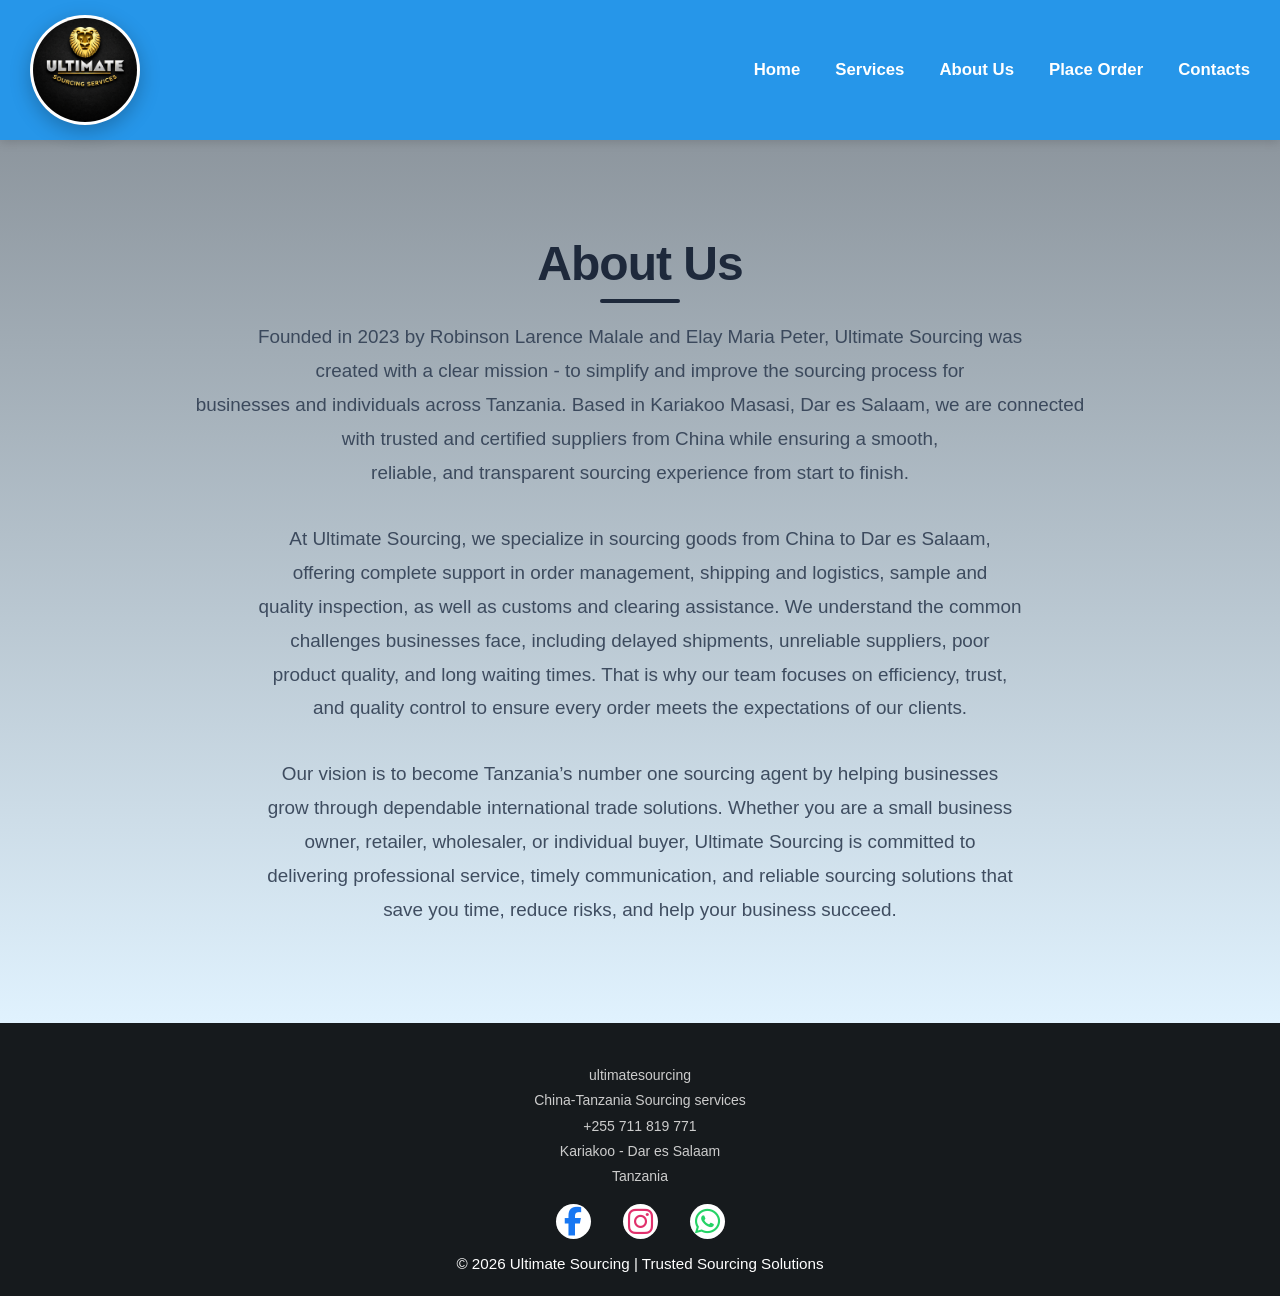
==== commit 76e29c5f: "Update about.html" ====
--- a/about.html
+++ b/about.html
@@ -6,6 +6,15 @@
      <link rel="stylesheet" href="https://cdnjs.cloudflare.com/ajax/libs/font-awesome/6.6.0/css/all.min.css">
     <link rel="stylesheet" href="main.css">
     <title>About Us - China Sourcing to Tanzania</title>
+    <!-- SEO Meta Tags -->
+    <meta name="description" content="About Ultimate Sourcing - Trusted China Tanzania sourcing company based in Kariakoo Dar es Salaam. Learn about our expertise and mission.">
+    <meta name="keywords" content="about Ultimate Sourcing, China Tanzania agent, Kariakoo sourcing company, trusted importer Tanzania">
+    <meta name="author" content="Ultimate Sourcing Services">
+    <meta property="og:title" content="Ultimate Sourcing - About Us">
+    <meta property="og:description" content="Trusted sourcing company connecting China manufacturers to Tanzanian businesses.">
+    <meta property="og:url" content="https://robinsonmalale8-angel.github.io/sourcingpage/about.html">
+    <meta property="og:type" content="website">
+</head>
 </head>
 <body class="page-about">
     <header>
--- a/main.css
+++ b/main.css
@@ -24,13 +24,13 @@
 }
 
 header img {
-    width: 110px;                    /* good size – not too big */
+    width: 110px;
     height: auto;
     object-fit: contain;
-    border-radius: 50%;              /* nice round look */
-    border: 3px solid rgba(255, 255, 255, 0.35);  /* subtle white border */
-    box-shadow: 0 6px 20px rgba(0,0,0,0.25);     /* soft shadow for depth */
-    background: white;               /* white bg behind logo if transparent */
+    border-radius: 50%;
+    border: 3px solid rgba(255, 255, 255, 0.35);
+    box-shadow: 0 6px 20px rgba(0,0,0,0.25);
+    background: white;
     transition: transform 0.3s ease;
 }
 
@@ -58,7 +58,7 @@
     transform: translateY(-2px);
 }
 
-/* Hamburger button */
+/* Hamburger button - hidden on desktop */
 .menu-btn {
     background: none;
     border: none;
@@ -67,15 +67,12 @@
     cursor: pointer;
     padding: 8px;
     display: none;
-
     position: absolute;
     top: 10px;
     right: 15px;
 }
 
-
-/* Social icons – centered at bottom above footer */
-
+/* ────────────── FOOTER ────────────── */
 .footer-contact {
     text-align: center;
     margin-bottom: 15px;
@@ -89,15 +86,19 @@
     margin: 0;
 }
 
-.footer-contact p br {
-    margin-bottom: 5px;
+footer {
+    background: #161a1d;
+    color: white;
+    text-align: center;
+    padding: 2.5rem 1rem 1.5rem;
+    font-size: 0.95rem;
 }
 
 footer .media-icons {
     display: flex;
     justify-content: center;
-    gap: 32px;                      /* space between icons */
-    margin-bottom: 16px;            /* space above copyright text */
+    gap: 32px;
+    margin-bottom: 16px;
 }
 
 footer .media-icons a {
@@ -114,17 +115,9 @@
     text-decoration: none;
 }
 
-footer .media-icons a.facebook {
-    color: #1877f2;
-}
-
-footer .media-icons a.instagram {
-    color: #E1306C;
-}
-
-footer .media-icons a.whatsapp {
-    color: #25D366;
-}
+footer .media-icons a.facebook { color: #1877f2; }
+footer .media-icons a.instagram { color: #E1306C; }
+footer .media-icons a.whatsapp { color: #25D366; }
 
 footer .media-icons a:hover {
     transform: scale(1.10);
@@ -132,100 +125,19 @@
     box-shadow: 0 6px 16px rgba(0,0,0,0.25);
 }
 
-footer .media-icons a.facebook:hover {
-    background: rgba(24, 119, 242, 0.18);
-}
-
-footer .media-icons a.instagram:hover {
-    background: rgba(236, 72, 153, 0.18);
-}
-
-footer .media-icons a.whatsapp:hover {
-    background: rgba(37, 211, 102, 0.18);
-}
-/* Make footer content centered */
-footer {
-    background: #161a1d;
-    color: white;
-    text-align: center;
-    padding: 2.5rem 1rem 1.5rem;
-    font-size: 0.95rem;
-}
-
-/* Mobile – keep centered but slightly smaller */
-@media (max-width: 768px) {
-    footer .media-icons {
-        gap: 28px;
-    }
-
-    footer .media-icons a {
-        width: 44px;
-        height: 44px;
-        font-size: 1.6rem;
-    }
-}
-
-/* Button shared style */
-@media (max-width: 768px) {
-    .menu-btn {
-        display: block; /* override the none */
-    }
-
-    header nav {
-        display: none; /* hide nav links until menu is opened */
-    }
-}
-
-/* ── Mobile Page Navigation Arrows ── */
+footer .media-icons a.facebook:hover { background: rgba(24, 119, 242, 0.18); }
+footer .media-icons a.instagram:hover { background: rgba(236, 72, 153, 0.18); }
+footer .media-icons a.whatsapp:hover { background: rgba(37, 211, 102, 0.18); }
+
+/* ────────────── MOBILE NAV ARROWS ────────────── */
 .page-nav-arrows {
-    display: none; /* desktop: hidden */
-}
-
-@media (max-width: 768px) {
-    .page-nav-arrows {
-        display: flex;
-        align-items: center;
-        justify-content: space-between;
-        position: fixed;
-        bottom: 18px;
-        left: 50%;
-        transform: translateX(-50%);
-        width: 88%;
-        max-width: 360px;
-        background: rgba(0, 0, 0, 0.55);
-        backdrop-filter: blur(6px);
-        border-radius: 50px;
-        padding: 10px 18px;
-        z-index: 999;
-    }
-
-    .arrow-btn {
-        background: none;
-        border: none;
-        color: white;
-        font-size: 1.4rem;
-        cursor: pointer;
-        padding: 6px 12px;
-        transition: color 0.2s;
-    }
-
-    .arrow-btn:hover {
-        color: #60a5fa;
-    }
-
-    .page-indicator {
-        color: white;
-        font-size: 0.85rem;
-        font-weight: 600;
-        letter-spacing: 0.03em;
-    }
-}
-
-/* ────────────── HOME PAGE (index.html) ────────────── */
-
+    display: none;
+}
+
+/* ────────────── HOME PAGE ────────────── */
 .page-home {
     min-height: 100vh;
-    background: #2696E9;          
+    background: #2696E9;
 }
 
 .page-home .home {
@@ -280,6 +192,20 @@
     text-shadow: 0 2px 10px rgba(0,0,0,0.4);
 }
 
+/* Base button style */
+.btn {
+    display: inline-block;
+    padding: 14px 36px;
+    font-size: 1.05rem;
+    font-weight: 700;
+    border-radius: 50px;        /* fully rounded pill shape */
+    text-decoration: none;
+    cursor: pointer;
+    border: none;
+    transition: all 0.3s ease;
+    letter-spacing: 0.04em;
+}
+
 .page-home .btn {
     background: white;
     color: #2696E9;
@@ -289,7 +215,10 @@
 .page-home .btn:hover {
     background: #f8f9fa;
     box-shadow: 0 16px 40px rgba(30,64,175,0.4);
-}
+    transform: translateY(-3px);
+}
+
+
 
 .page-home .home-image-wrapper,
 .home .home-image-wrapper {
@@ -340,7 +269,7 @@
     font-size: 0.98rem;
     font-weight: 700;
     border-radius: 22px;
-    box-shadow: 0 24px 48px rgba(0, 0, 0, 0.18);
+    box-shadow: 0 24px 48px rgba(0,0,0,0.18);
     text-align: left;
     line-height: 1.6;
     letter-spacing: 0.02em;
@@ -348,12 +277,12 @@
 }
 
 @keyframes slideInCaption {
-    0% { opacity: 0; transform: translateX(30px) scale(0.96); }
+    0%   { opacity: 0; transform: translateX(30px) scale(0.96); }
     100% { opacity: 1; transform: translateX(0) scale(1); }
 }
 
 @keyframes pulseCaption {
-    0% { box-shadow: 0 20px 36px rgba(0,0,0,0.12); }
+    0%   { box-shadow: 0 20px 36px rgba(0,0,0,0.12); }
     100% { box-shadow: 0 26px 52px rgba(0,0,0,0.22); }
 }
 
@@ -369,34 +298,10 @@
 
 @keyframes shineMove {
     0%   { transform: translateX(-100%); }
-    100% { transform: translateX(100%);  }
-}
-
-/* ────────────── RESPONSIVE ────────────── */
-@media (max-width: 992px) {
-    .page-home .home-container {
-        grid-template-columns: 1fr;
-        padding: 0 25px;
-        gap: 50px;
-        text-align: center;
-    }
-
-    header {
-        flex-direction: column;
-        gap: 15px;
-        padding: 15px 20px;
-    }
-
-    header img {
-        width: 120px;            /* smaller logo on smaller screens */
-    }
-
-    header h1 {
-        font-size: 1.6rem;
-    }
-}
-
-/* ────────────── SERVICES PAGE (services.html) ────────────── */
+    100% { transform: translateX(100%); }
+}
+
+/* ────────────── SERVICES PAGE ────────────── */
 .services-intro {
     text-align: center;
     padding: 5rem 5% 3rem;
@@ -404,16 +309,17 @@
 }
 
 .services-intro img {
-   position: absolute;
+    position: absolute;
     top: 0;
     left: 0;
     width: 100%;
     height: 100%;
     object-fit: cover;
     opacity: 0.15;
-    background: rgba(0, 0, 0, 0.45);
+    background: rgba(0,0,0,0.45);
     z-index: 1;
 }
+
 .services-intro h2 {
     font-size: 2.8rem;
     color: #1e293b;
@@ -476,27 +382,14 @@
 
 .service-card.highlight {
     background: white;
-    color: white;
     transform: translateY(-2px);
     box-shadow: 0 15px 40px rgba(38,150,233,0.18);
 }
 
-.service-card.highlight h3 {
-    color: #3f4042;
-}
-
-.service-card.highlight p {
-    color: rgba(255,255,255,0.95);
-}
-
-.service-card:hover {
-    transform: translateY(-12px);
-    box-shadow: 0 20px 50px rgba(38,150,233,0.18);
-    border-color: #60a5fa;
-}
-
-
-.page-about .about{
+.service-card.highlight h3 { color: #3f4042; }
+
+/* ────────────── ABOUT PAGE ────────────── */
+.page-about .about {
     padding: 6rem 5% 4rem;
     background: linear-gradient(to bottom, #8d969e 0%, #e0f2fe 100%);
     min-height: 80vh;
@@ -505,10 +398,8 @@
 
 .page-about .about-video {
     position: absolute;
-    top: 0;
-    left: 0;
-    width: 100%;
-    height: 100%;
+    top: 0; left: 0;
+    width: 100%; height: 100%;
     object-fit: cover;
     opacity: 0.15;
     z-index: 1;
@@ -518,9 +409,10 @@
     position: relative;
     z-index: 2;
 }
-.page-about .about h2{
+
+.page-about .about h2 {
     font-size: 3rem;
-    color:  #1e293b;
+    color: #1e293b;
     margin-bottom: 1.8rem;
     font-weight: 800;
     letter-spacing: -1px;
@@ -528,7 +420,7 @@
     display: inline-block;
 }
 
-.page-about .about h2::after{
+.page-about .about h2::after {
     content: '';
     position: absolute;
     bottom: -12px;
@@ -540,7 +432,7 @@
     border-radius: 2px;
 }
 
-.page-about .about p{
+.page-about .about p {
     font-size: 1.18rem;
     line-height: 1.8;
     color: #334155;
@@ -549,12 +441,8 @@
     opacity: 0.92;
 }
 
-.page-about .about p:last-child{
-    margin-bottom: 0;
-}
-
-.page-about .about-content{
-    background:  white;
+.page-about .about-content {
+    background: white;
     border-radius: 16px;
     padding: 3rem;
     box-shadow: 0 10px 40px rgba(0,0,0,0.08);
@@ -562,104 +450,7 @@
     margin: 0 auto;
 }
 
-/* Mobile Adjustment*/
-@media (max-width: 768px){
-    .page-about .about{
-        padding: 5rem 6% 3rem;
-    }
-
-    .page-about .about h2{
-        font-size: 2.4rem;
-    }
-
-    .page-about .about p{
-        font-size: 1.1rem;
-    }
-     
-    .page-about .about-content{
-        padding: 2rem;
-    }
-}
-
-/* ────────────── RESPONSIVE ────────────── */
-@media (max-width: 992px) {
-    .home-container {
-        grid-template-columns: 1fr;
-        padding: 0 25px;
-        gap: 50px;
-        text-align: center;
-    }
-
-    .home-content { order: 2; }
-    .home-image-wrapper { order: 1; }
-
-    .home-image {
-        max-height: 60vh;
-    }
-
-}
-
-
-@media (max-width: 768px) {
-    header {
-        padding: 15px 20px;
-        flex-wrap: wrap;
-    }
-
-    .menu-btn {
-        display: block;
-    }
-
-    .main-nav {
-        display: none;
-        position: absolute;
-        top: 100%;
-        left: 0;
-        width: 100%;
-        background: #2696E9;
-        flex-direction: column;
-        padding: 20px 0;
-        box-shadow: 0 6px 15px rgba(0,0,0,0.3);
-    }
-
-    .main-nav.show {
-        display: flex;
-    }
-
-    .main-nav a {
-        color: white;
-        padding: 16px 30px;
-        font-size: 1.2rem;
-        text-align: center;
-        border-bottom: 1px solid rgba(255,255,255,0.15);
-    }
-
-    .services-grid {
-        grid-template-columns: 1fr;
-        padding: 2rem 5%;
-    }
-
-    .services-intro {
-        padding: 4rem 5% 2.5rem;
-    }
-
-    .page-home .home-image-wrapper:nth-of-type(2) {
-        flex-direction: column;
-        align-items: stretch;
-    }
-
-    .page-home .home-image-wrapper:nth-of-type(2) .home-image {
-        max-width: 100%;
-        min-width: 0;
-    }
-
-    .page-home .home-image-wrapper:nth-of-type(2) .image-caption {
-        width: 100%;
-    }
-}
-
 /* ────────────── PRODUCT CARDS ────────────── */
-
 .product-showcase {
     padding: 6rem 5% 4rem;
     background: #f8fafc;
@@ -668,13 +459,12 @@
 
 .search-container {
     display: flex;
-    top: 40px;
-    right: 40px;
     justify-content: center;
     align-items: center;
     margin-bottom: 50px;
     gap: 8px;
 }
+
 .search-bar {
     padding: 10px 16px;
     width: 430px;
@@ -685,6 +475,7 @@
     background: white;
     transition: all 0.3s ease;
 }
+
 .search-bar:focus {
     border-color: #60a5fa;
     box-shadow: 0 0 0 3px rgba(96,165,250,0.15);
@@ -743,7 +534,6 @@
     box-shadow: 0 20px 60px rgba(0,0,0,0.22);
 }
 
-/* Yellow/orange corner accents */
 .product-card::before,
 .product-card::after {
     content: '';
@@ -751,29 +541,23 @@
     width: 90px;
     height: 90px;
     background: transparent;
-    border: 10px solid #f59e0b; /* orange-yellow */
+    border: 10px solid #f59e0b;
     border-radius: 12px;
 }
 
 .product-card::before {
-    top: -10px;
-    left: -10px;
-    border-right: none;
-    border-bottom: none;
+    top: -10px; left: -10px;
+    border-right: none; border-bottom: none;
 }
 
 .product-card::after {
-    bottom: -10px;
-    right: -10px;
-    border-left: none;
-    border-top: none;
+    bottom: -10px; right: -10px;
+    border-left: none; border-top: none;
 }
 
 .card-content {
     position: absolute;
-    bottom: 0;
-    left: 0;
-    right: 0;
+    bottom: 0; left: 0; right: 0;
     padding: 2.2rem 2rem 1.8rem;
     background: linear-gradient(to top, rgba(0,0,0,0.88) 0%, rgba(0,0,0,0.45) 100%);
     color: white;
@@ -810,30 +594,11 @@
     transform: translateY(-3px);
 }
 
-/* Mobile adjustments */
-@media (max-width: 768px) {
-    .product-card {
-        height: 380px;
-    }
-
-    .card-content {
-        padding: 1.8rem 1.5rem 1.5rem;
-    }
-
-    .card-content h3 {
-        font-size: 1.45rem;
-    }
-}
-
-/* =============================================
-   CONTACT PAGE - Narrower & Compact Grey + Gold
-   ============================================= */
-
+/* ────────────── CONTACT PAGE ────────────── */
 .page-contact {
     background: #f8f9fa;
 }
 
-/* Main Heading */
 .contacts h2 {
     font-size: 3rem;
     color: #1e293b;
@@ -851,17 +616,15 @@
     line-height: 1.7;
 }
 
-/* Narrower Wrapper */
 .contact-wrapper {
-    max-width: 920px;           /* Reduced width */
+    max-width: 920px;
     margin: 0 auto 4.5rem;
     padding: 0 15px;
 }
 
-/* Compact Form */
 .contact-form {
     background: white;
-    padding: 2.4rem 2.2rem;     /* Reduced padding */
+    padding: 2.4rem 2.2rem;
     border-radius: 18px;
     box-shadow: 0 15px 40px rgba(0,0,0,0.08);
     border: 1px solid #e2e8f0;
@@ -889,7 +652,7 @@
 .contact-form input:focus,
 .contact-form textarea:focus {
     border-color: #d4af37;
-    box-shadow: 0 0 0 3px rgba(212, 175, 55, 0.15);
+    box-shadow: 0 0 0 3px rgba(212,175,55,0.15);
     background: white;
 }
 
@@ -897,14 +660,12 @@
     min-height: 150px;
 }
 
-/* reCAPTCHA */
 .recaptcha {
     padding: 13px 16px;
     margin: 1.6rem 0;
     border-radius: 10px;
 }
 
-/* Submit Button */
 .submit-btn {
     width: 80%;
     background: #d4af37;
@@ -921,7 +682,6 @@
     transform: translateY(-3px);
 }
 
-/* Success Message */
 .success-message {
     display: none;
     margin-top: 1.6rem;
@@ -933,12 +693,10 @@
     font-weight: 500;
 }
 
-/* ===================== GET IN TOUCH - Narrower ===================== */
-
 .get-in-touch {
-    max-width: 920px;           /* Reduced width */
+    max-width: 920px;
     margin: 0 auto;
-    padding: 3.2rem 2.4rem;     /* Reduced padding */
+    padding: 3.2rem 2.4rem;
     background: white;
     border-radius: 20px;
     box-shadow: 0 15px 40px rgba(0,0,0,0.08);
@@ -952,7 +710,6 @@
     margin-bottom: 2.8rem;
 }
 
-/* Reach Us - More Compact */
 .reach-us {
     display: grid;
     grid-template-columns: repeat(auto-fit, minmax(260px, 1fr));
@@ -983,7 +740,6 @@
     margin-bottom: 5px;
 }
 
-/* Sourcing Section - Compact */
 .sourcing-services {
     background: linear-gradient(135deg, #f8f9fa, #f1f5f9);
     padding: 2.6rem 2rem;
@@ -1012,7 +768,7 @@
     padding: 14px 36px;
     border-radius: 50px;
     text-decoration: none;
-    box-shadow: 0 8px 25px rgba(212, 175, 55, 0.3);
+    box-shadow: 0 8px 25px rgba(212,175,55,0.3);
 }
 
 .big-phone:hover {
@@ -1020,8 +776,161 @@
     transform: translateY(-4px);
 }
 
-/* ===================== RESPONSIVE ===================== */
+/* ══════════════════════════════════════════
+   RESPONSIVE — tablets (max 992px)
+   Only layout changes, never touch header flex
+   ══════════════════════════════════════════ */
+@media (max-width: 992px) {
+    .page-home .home-container {
+        grid-template-columns: 1fr;
+        padding: 0 25px;
+        gap: 50px;
+        text-align: center;
+    }
+
+    .home-container {
+        grid-template-columns: 1fr;
+        padding: 0 25px;
+        gap: 50px;
+        text-align: center;
+    }
+
+    .home-content { order: 2; }
+    .home-image-wrapper { order: 1; }
+
+    .home-image {
+        max-height: 60vh;
+    }
+
+    header img {
+        width: 90px;
+    }
+
+    header h1 {
+        font-size: 1.6rem;
+    }
+}
+
+/* ══════════════════════════════════════════
+   RESPONSIVE — mobile phones (max 768px)
+   ══════════════════════════════════════════ */
 @media (max-width: 768px) {
+
+    /* Header */
+    header {
+        padding: 12px 20px;
+        flex-direction: row;
+        justify-content: flex-start;
+        align-items: center;
+        flex-wrap: nowrap;
+    }
+
+    header img {
+        width: 70px;
+    }
+
+    /* Show hamburger, hide nav */
+    .menu-btn {
+        display: block;
+    }
+
+    header nav {
+        display: none;
+    }
+
+    /* Dropdown nav when open */
+    .main-nav {
+        display: none;
+        position: absolute;
+        top: 100%;
+        left: 0;
+        width: 100%;
+        background: #2696E9;
+        flex-direction: column;
+        padding: 20px 0;
+        box-shadow: 0 6px 15px rgba(0,0,0,0.3);
+        z-index: 999;
+    }
+
+    .main-nav.show {
+        display: flex;
+    }
+
+    .main-nav a {
+        color: white;
+        padding: 16px 30px;
+        font-size: 1.2rem;
+        text-align: center;
+        border-bottom: 1px solid rgba(255,255,255,0.15);
+    }
+
+    /* Footer */
+    footer .media-icons {
+        gap: 28px;
+    }
+
+    footer .media-icons a {
+        width: 44px;
+        height: 44px;
+        font-size: 1.6rem;
+    }
+
+    /* Services */
+    .services-grid {
+        grid-template-columns: 1fr;
+        padding: 2rem 5%;
+    }
+
+    .services-intro {
+        padding: 4rem 5% 2.5rem;
+    }
+
+    /* Home images */
+    .page-home .home-image-wrapper:nth-of-type(2) {
+        flex-direction: column;
+        align-items: stretch;
+    }
+
+    .page-home .home-image-wrapper:nth-of-type(2) .home-image {
+        max-width: 100%;
+        min-width: 0;
+    }
+
+    .page-home .home-image-wrapper:nth-of-type(2) .image-caption {
+        width: 100%;
+    }
+
+    /* About */
+    .page-about .about {
+        padding: 5rem 6% 3rem;
+    }
+
+    .page-about .about h2 {
+        font-size: 2.4rem;
+    }
+
+    .page-about .about p {
+        font-size: 1.1rem;
+    }
+
+    .page-about .about-content {
+        padding: 2rem;
+    }
+
+    /* Product cards */
+    .product-card {
+        height: 380px;
+    }
+
+    .card-content {
+        padding: 1.8rem 1.5rem 1.5rem;
+    }
+
+    .card-content h3 {
+        font-size: 1.45rem;
+    }
+
+    /* Contact */
     .contact-wrapper,
     .get-in-touch {
         max-width: 100%;
@@ -1041,6 +950,38 @@
         font-size: 1.4rem;
         padding: 13px 28px;
     }
+
+    /* Mobile nav arrows */
+    .page-nav-arrows {
+        display: flex;
+        align-items: center;
+        justify-content: center;
+        position: fixed;
+        bottom: 18px;
+        left: 50%;
+        transform: translateX(-50%);
+        width: auto;
+        gap: 12px;
+        background: rgba(0, 0, 0, 0.55);
+        backdrop-filter: blur(6px);
+        border-radius: 50px;
+        padding: 8px 16px;
+        z-index: 999;
+    }
+
+    .arrow-btn {
+        background: none;
+        border: none;
+        color: white;
+        font-size: 1.4rem;
+        cursor: pointer;
+        padding: 6px 12px;
+        transition: color 0.2s;
+    }
+
+    .arrow-btn:hover {
+        color: #60a5fa;
+    }
 }
 
 /* Reduced motion */
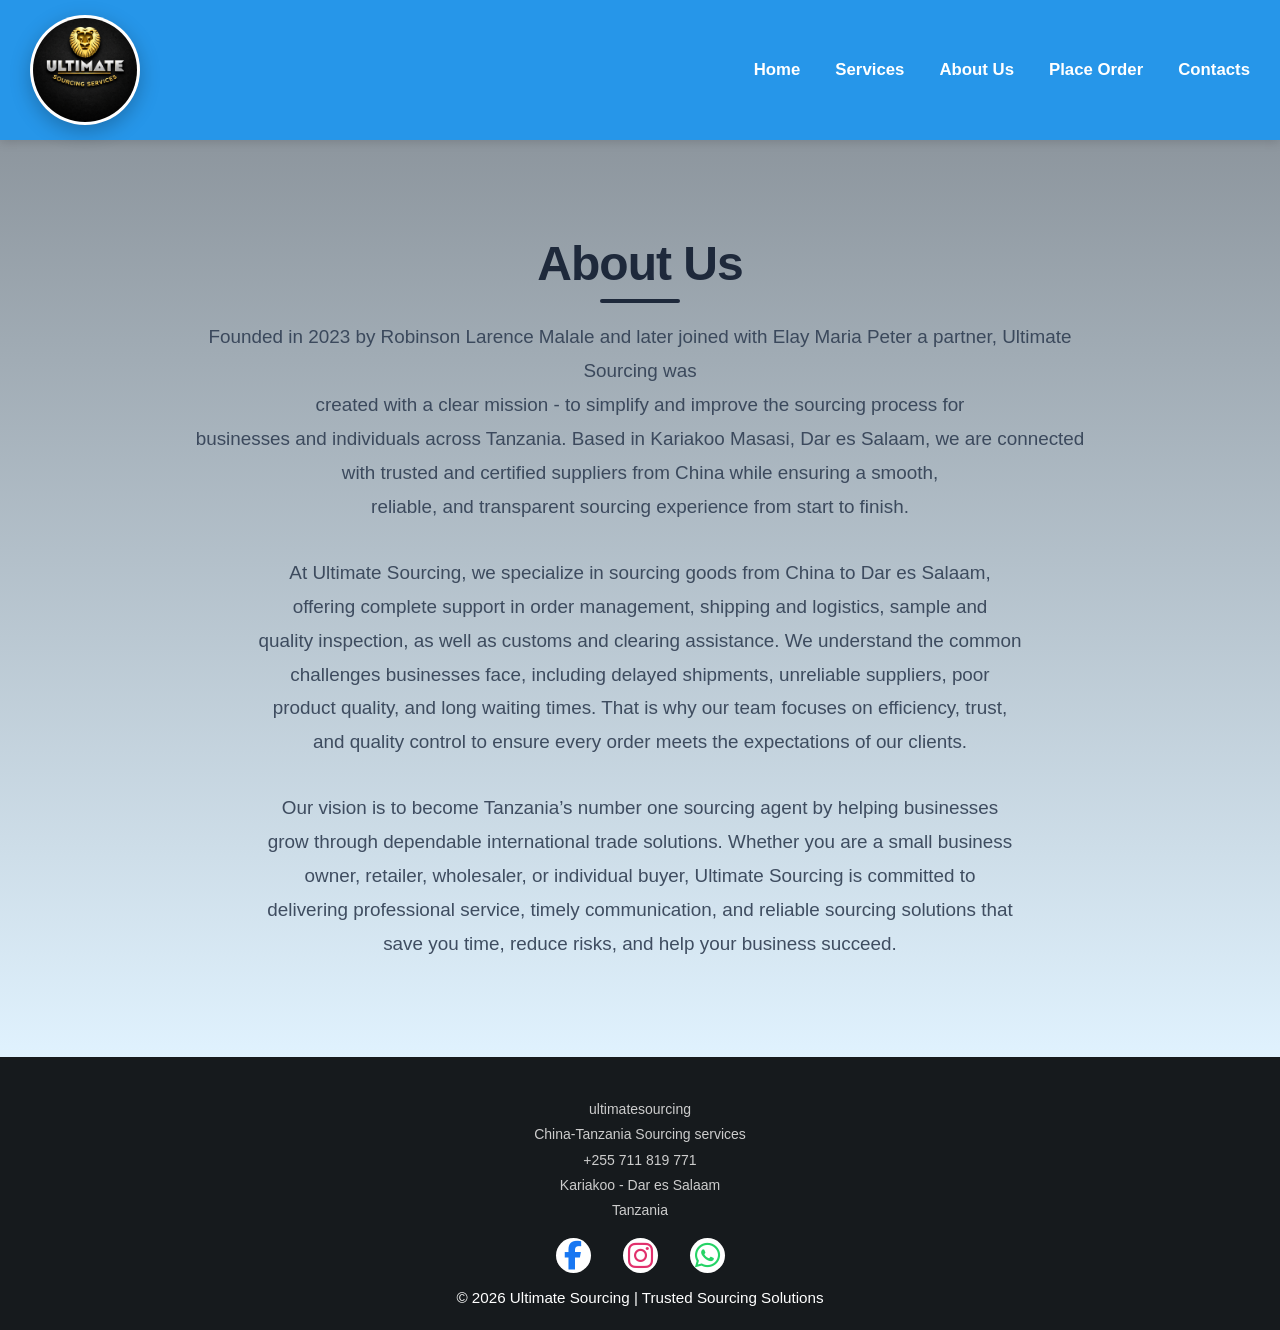
==== commit d575dce8: "Update about.html" ====
--- a/about.html
+++ b/about.html
@@ -42,7 +42,7 @@
 
             <div class="overlay">
             <h2>About Us</h2>
-            <p>Founded in 2023 by Robinson Larence Malale and Elay Maria Peter, Ultimate Sourcing was<br> created with a clear mission - to simplify and improve the sourcing process for<br> businesses and individuals across Tanzania. Based in Kariakoo Masasi, Dar es Salaam, we are connected<br> with trusted and certified suppliers from China while ensuring a smooth,<br> reliable, and transparent sourcing experience from start to finish.</p>
+            <p>Founded in 2023 by Robinson Larence Malale and later joined with Elay Maria Peter a partner, Ultimate Sourcing was<br> created with a clear mission - to simplify and improve the sourcing process for<br> businesses and individuals across Tanzania. Based in Kariakoo Masasi, Dar es Salaam, we are connected<br> with trusted and certified suppliers from China while ensuring a smooth,<br> reliable, and transparent sourcing experience from start to finish.</p>
             <p>At Ultimate Sourcing, we specialize in sourcing goods from China to Dar es Salaam,<br> offering complete support in order management, shipping and logistics, sample and<br> quality inspection, as well as customs and clearing assistance. We understand the common<br> challenges businesses face, including delayed shipments, unreliable suppliers, poor<br> product quality, and long waiting times. That is why our team focuses on efficiency, trust,<br> and quality control to ensure every order meets the expectations of our clients.</p>
             <p>Our vision is to become Tanzania’s number one sourcing agent by helping businesses<br> grow through dependable international trade solutions. Whether you are a small business<br> owner, retailer, wholesaler, or individual buyer, Ultimate Sourcing is committed to<br> delivering professional service, timely communication, and reliable sourcing solutions that<br> save you time, reduce risks, and help your business succeed.</p>
             </div>
